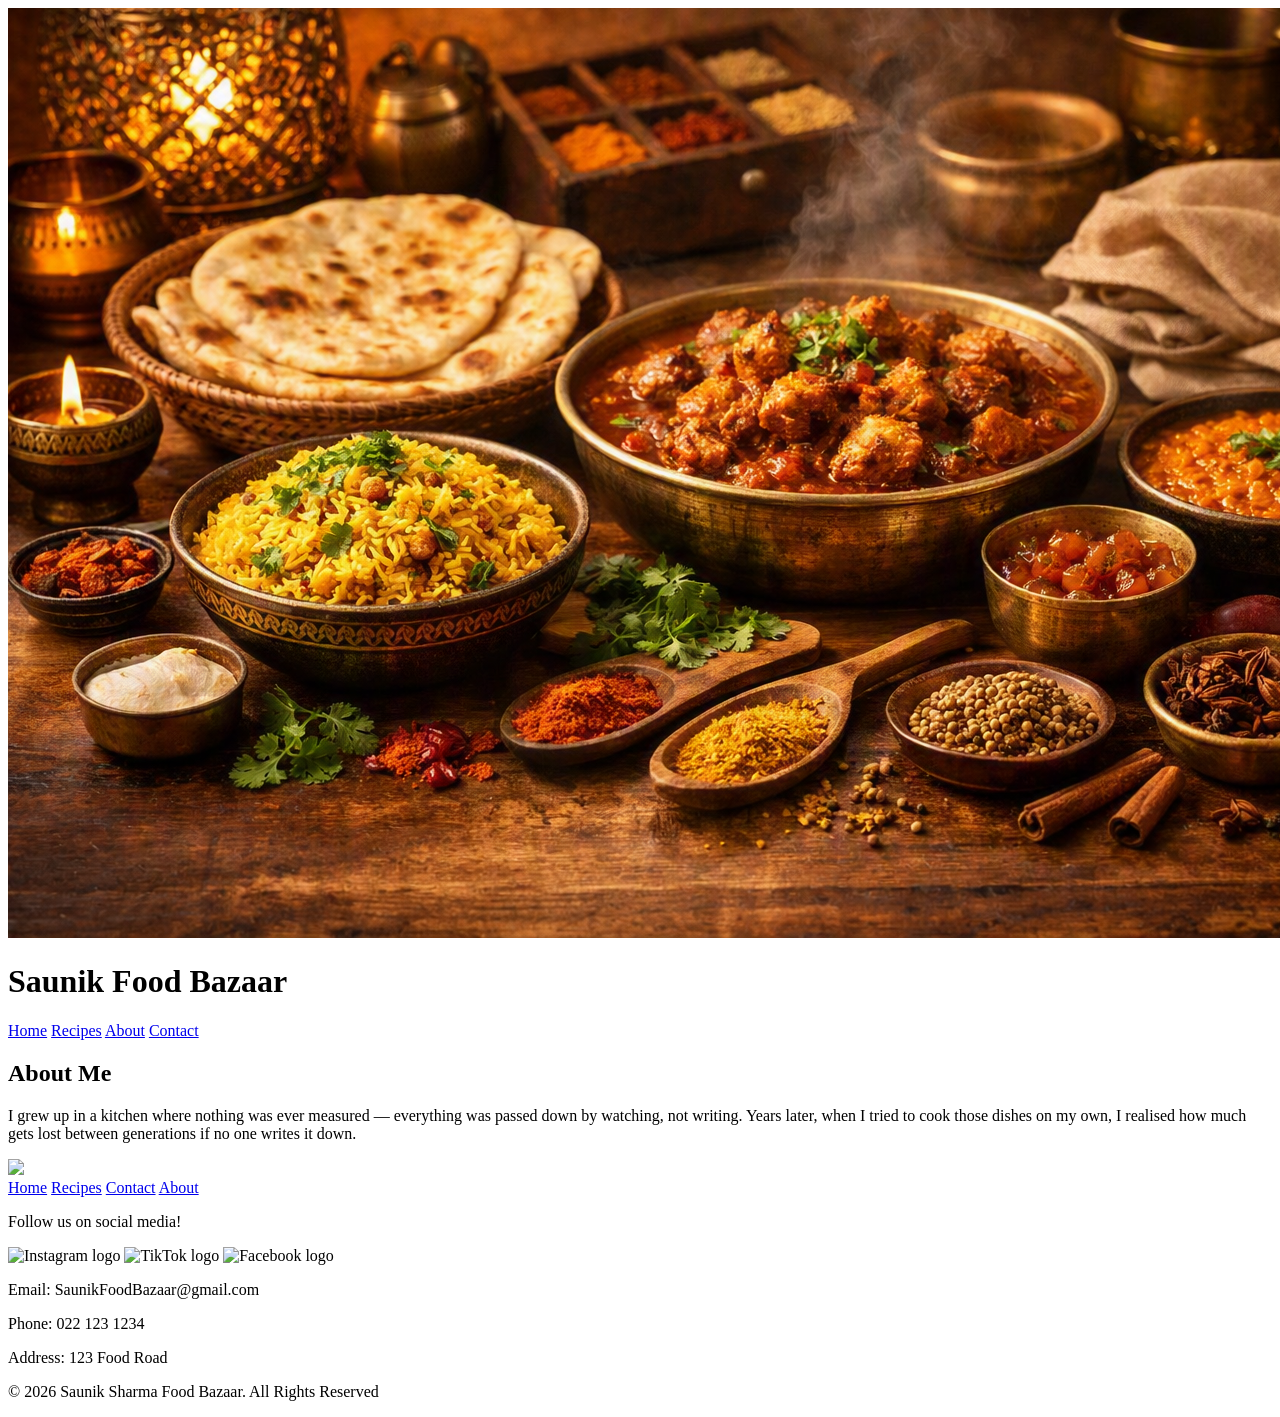
==== about.html @ 59ea0724 "Added an about me section which is in a div that contains an image and text." ====
<!DOCTYPE html>
<html lang="en">
<head>
    <meta charset="UTF-8">
    <meta name="viewport" content="width=device-width, initial-scale=1.0">
    <link rel="stylesheet" href="css/about.css">
    <title>CSC Internal</title>

</head>
    <body>
        <header>
            <img src="images/hero-image.png" alt="Hero Image">
            <h1>Saunik Food Bazaar</h1>
            <div class="header-links">
                <a href="index.html">Home</a>
                <a href="Recipe.html">Recipes</a>
                <a href="about.html">About</a>
                <a href="contact.html">Contact</a>
            </div>
        </header>
        <div class="about-section">
            <h2>About Me</h2>
            <div class="about-me">
                <p>I grew up in a kitchen where nothing was ever measured — everything was passed down by watching, not writing. Years later, when I tried to cook those dishes on my own, I realised how much gets lost between generations if no one writes it down.</p>
                <img src="https://thumbs.dreamstime.com/b/colorful-assortment-spices-herbs-glass-jars-wooden-table-vibrant-display-represents-aromatic-ingredients-362658384.jpg?w=768">   
            </div>
        <!--Footer Section -->
        <footer class="footer">
            <div class="footer-links">
                <a href="index.html">Home</a>
                <a href="Recipe.html">Recipes</a>
                <a href="contact.html">Contact</a>
                <a href="about.html">About</a>
            </div>
            <div class="footer-social">
                <p>Follow us on social media!</p>
                <div class="footer-images">
                    <img src="https://static.vecteezy.com/system/resources/previews/018/930/413/original/instagram-logo-instagram-icon-transparent-free-png.png" alt="Instagram logo">
                    <img src="https://www.freepnglogos.com/uploads/tik-tok-logo-png/pin-charudeal-logos-tik-tok-tic-tok-2.png" alt="TikTok logo">
                    <img src="https://static.vecteezy.com/system/resources/thumbnails/018/930/476/small_2x/facebook-logo-facebook-icon-transparent-free-png.png" alt="Facebook logo">
                </div>
            </div>
            <div class="footer-contact">
                <p> Email: SaunikFoodBazaar@gmail.com</p>
                <p> Phone: 022 123 1234</p>
                <p> Address: 123 Food Road</p>
            </div>
            <div id="copyright-line">
                <p>&copy; 2026 Saunik Sharma Food Bazaar. All Rights Reserved </p>
            </div>
        </footer>
    </body>
</html>
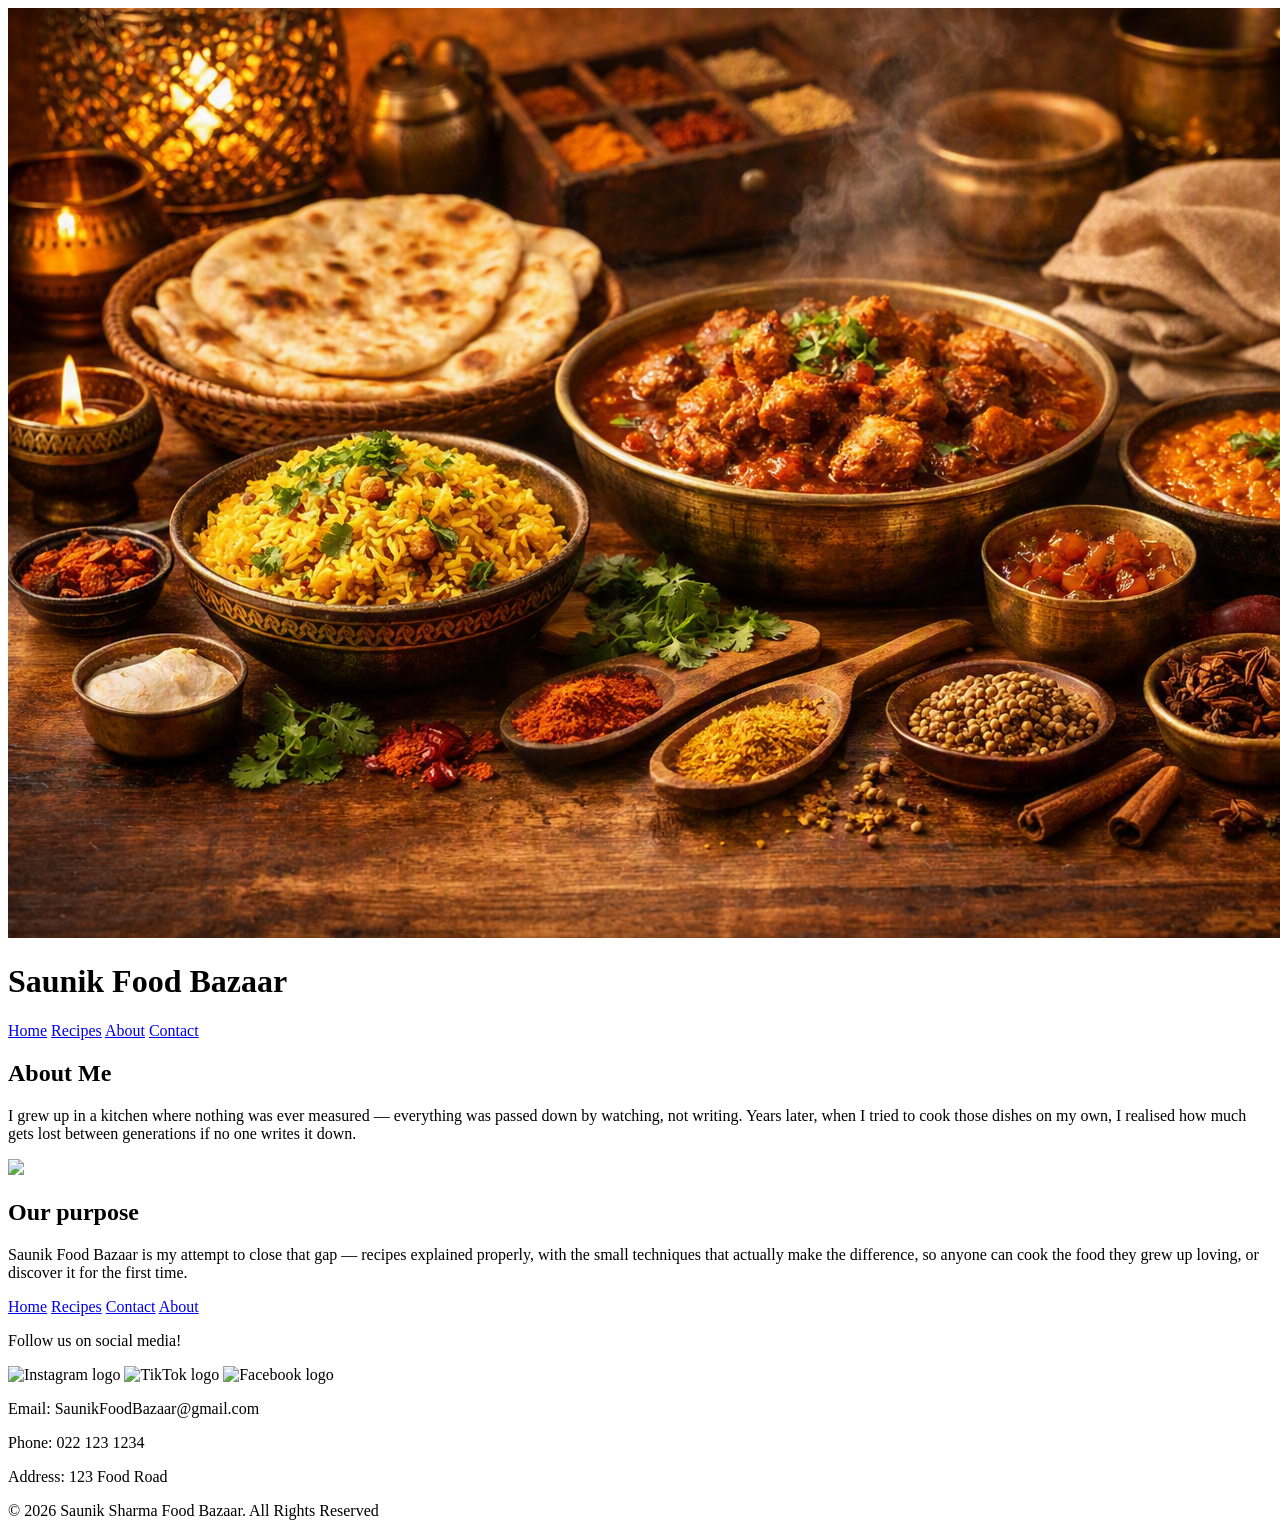
==== commit 9e815a65: "Created an our purpose section. Added a title, a div that has the text in it." ====
--- a/about.html
+++ b/about.html
@@ -23,6 +23,10 @@
             <div class="about-me">
                 <p>I grew up in a kitchen where nothing was ever measured — everything was passed down by watching, not writing. Years later, when I tried to cook those dishes on my own, I realised how much gets lost between generations if no one writes it down.</p>
                 <img src="https://thumbs.dreamstime.com/b/colorful-assortment-spices-herbs-glass-jars-wooden-table-vibrant-display-represents-aromatic-ingredients-362658384.jpg?w=768">   
+            </div>
+            <h2> Our purpose </h2>
+            <div class="our-purpose">
+                <p>Saunik Food Bazaar is my attempt to close that gap — recipes explained properly, with the small techniques that actually make the difference, so anyone can cook the food they grew up loving, or discover it for the first time.</p>
             </div>
         <!--Footer Section -->
         <footer class="footer">
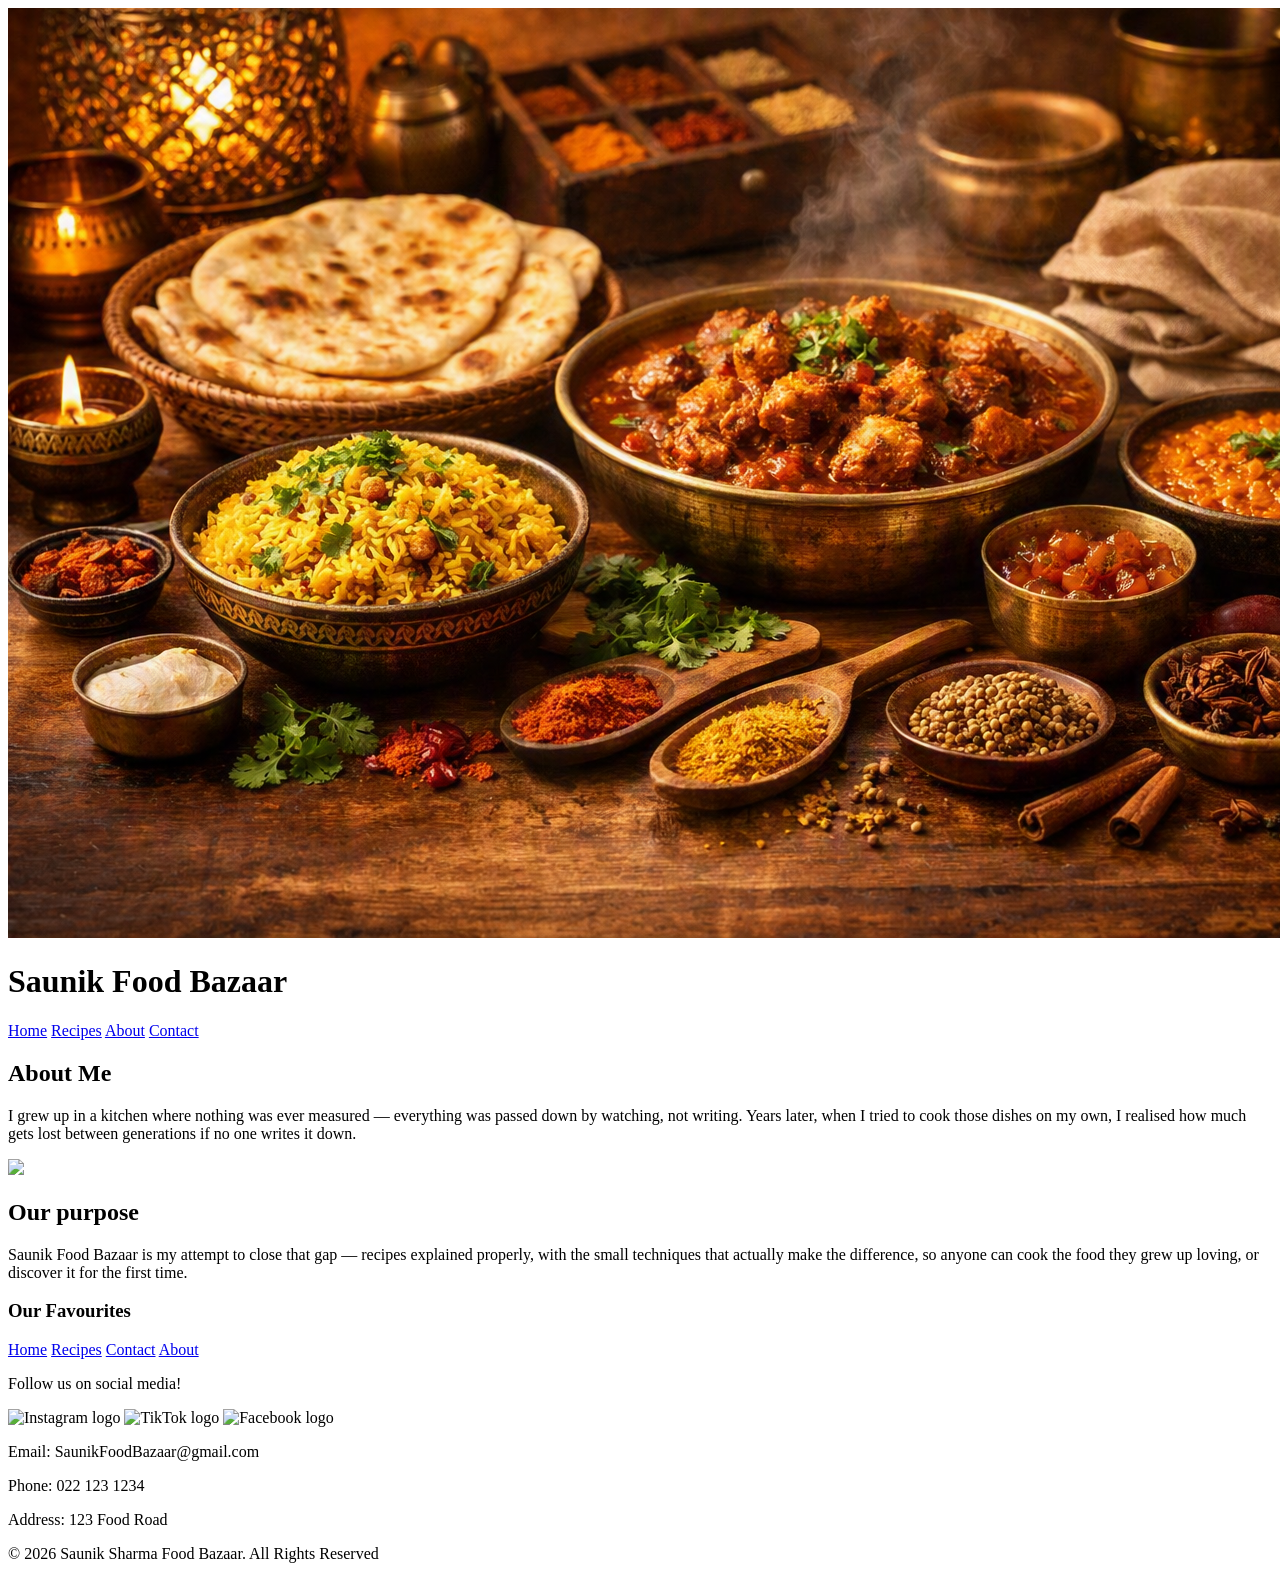
==== commit 6481829a: "Added a title called our favourites for the image slider." ====
--- a/about.html
+++ b/about.html
@@ -28,6 +28,7 @@
             <div class="our-purpose">
                 <p>Saunik Food Bazaar is my attempt to close that gap — recipes explained properly, with the small techniques that actually make the difference, so anyone can cook the food they grew up loving, or discover it for the first time.</p>
             </div>
+            <h3>Our Favourites</h3>
         <!--Footer Section -->
         <footer class="footer">
             <div class="footer-links">
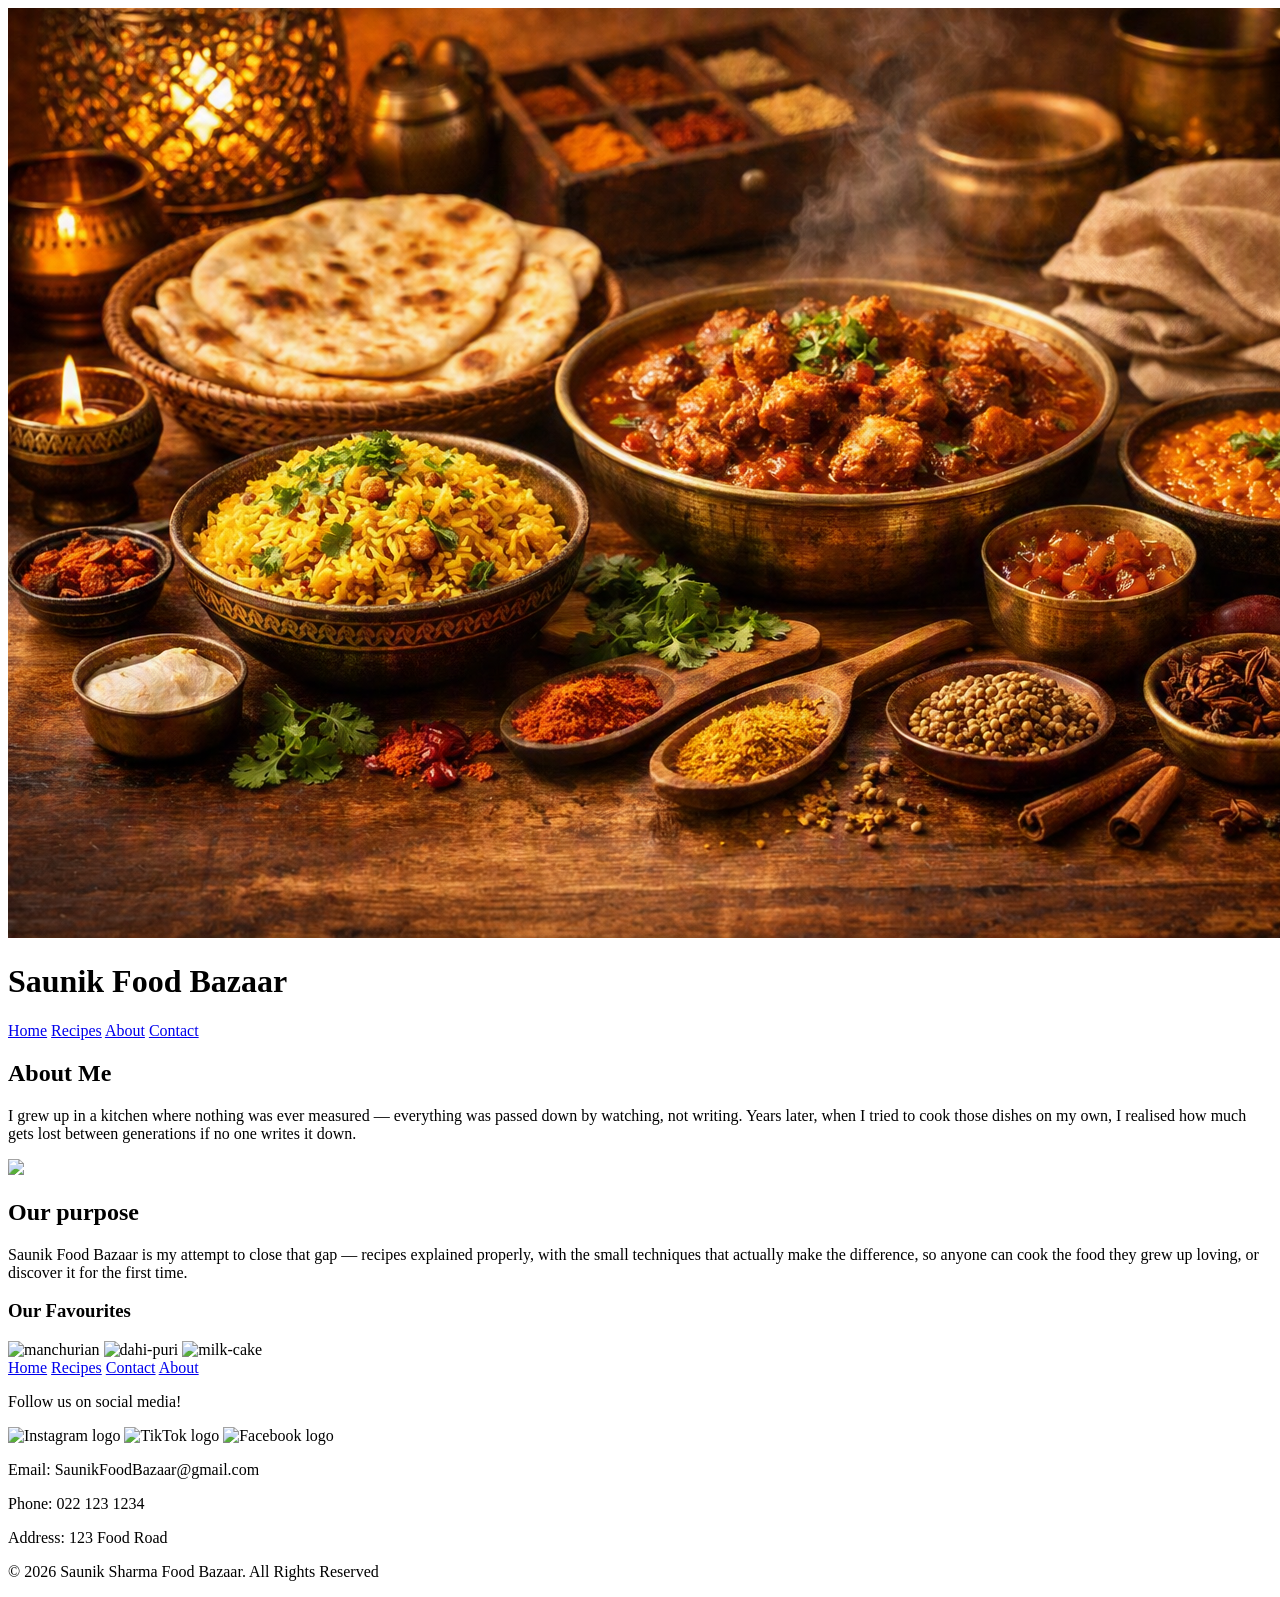
==== commit d230be02: "made a div called about- slider where the slider sits in. Then cretaed a div called slider track and" ====
--- a/about.html
+++ b/about.html
@@ -29,6 +29,12 @@
                 <p>Saunik Food Bazaar is my attempt to close that gap — recipes explained properly, with the small techniques that actually make the difference, so anyone can cook the food they grew up loving, or discover it for the first time.</p>
             </div>
             <h3>Our Favourites</h3>
+            <div class="about-slider">
+                <div class="slider-track" id="aboutSliderTrack">
+                    <img src="https://encrypted-tbn0.gstatic.com/images?q=tbn:ANd9GcQCa-aNfqTn8EvB1YjwqzyD0gDlkInG309QWwgRMQ_dmNrnRoLHcz5SZT4&s=10" alt="manchurian">
+                    <img src="https://encrypted-tbn0.gstatic.com/images?q=tbn:ANd9GcTIfkGVsU8qig7XQBbfYEWDL0V9iupTMBiYmDvY9N1-2g&s=10" alt="dahi-puri">
+                    <img src="https://5.imimg.com/data5/IOS/Default/2024/10/460867485/OY/IH/NV/33961113/product-jpeg-500x500.png" alt="milk-cake">
+                </div>
         <!--Footer Section -->
         <footer class="footer">
             <div class="footer-links">
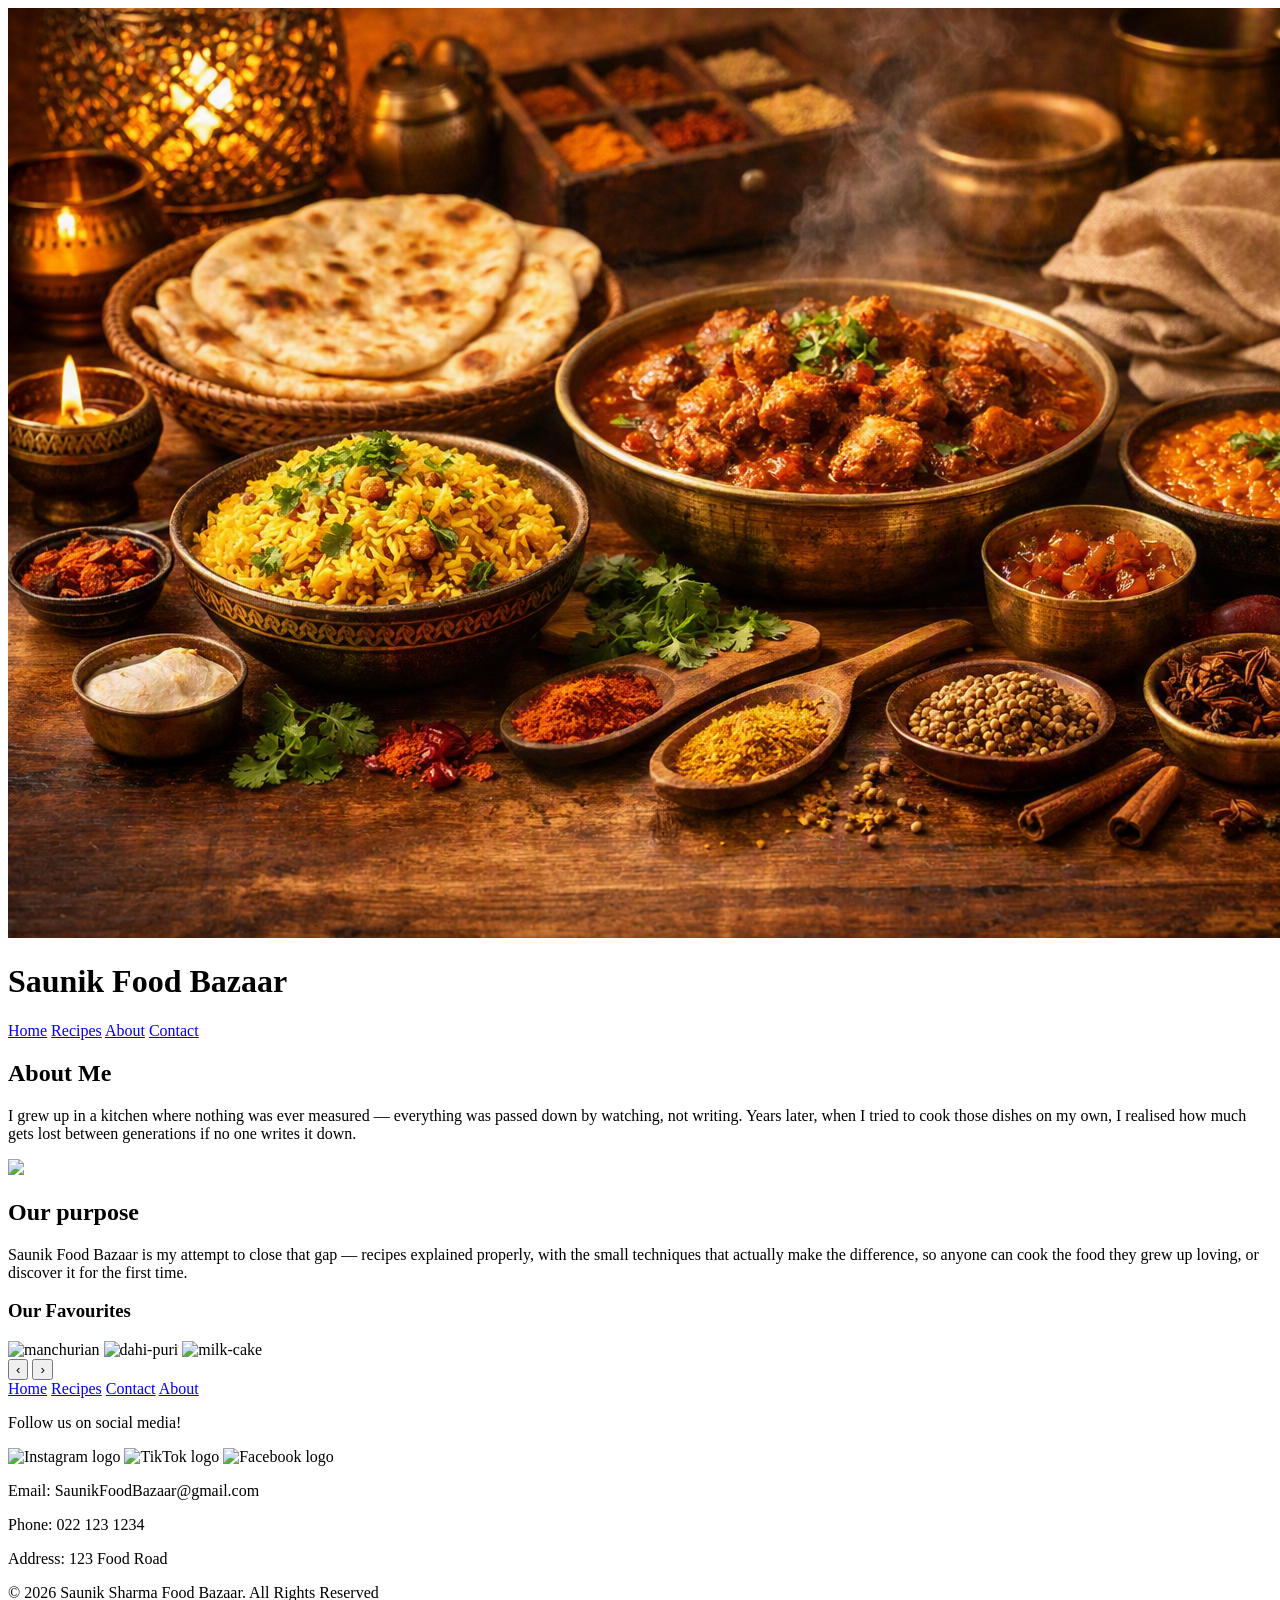
==== commit ac9a9efc: "added the left and right buttons for the slider." ====
--- a/about.html
+++ b/about.html
@@ -35,6 +35,9 @@
                     <img src="https://encrypted-tbn0.gstatic.com/images?q=tbn:ANd9GcTIfkGVsU8qig7XQBbfYEWDL0V9iupTMBiYmDvY9N1-2g&s=10" alt="dahi-puri">
                     <img src="https://5.imimg.com/data5/IOS/Default/2024/10/460867485/OY/IH/NV/33961113/product-jpeg-500x500.png" alt="milk-cake">
                 </div>
+                <button class="slider-arrow prev" onclick="prevSlide()">‹</button>
+                <button class="slider-arrow next" onclick="nextSlide()">›</button>
+            </div>
         <!--Footer Section -->
         <footer class="footer">
             <div class="footer-links">
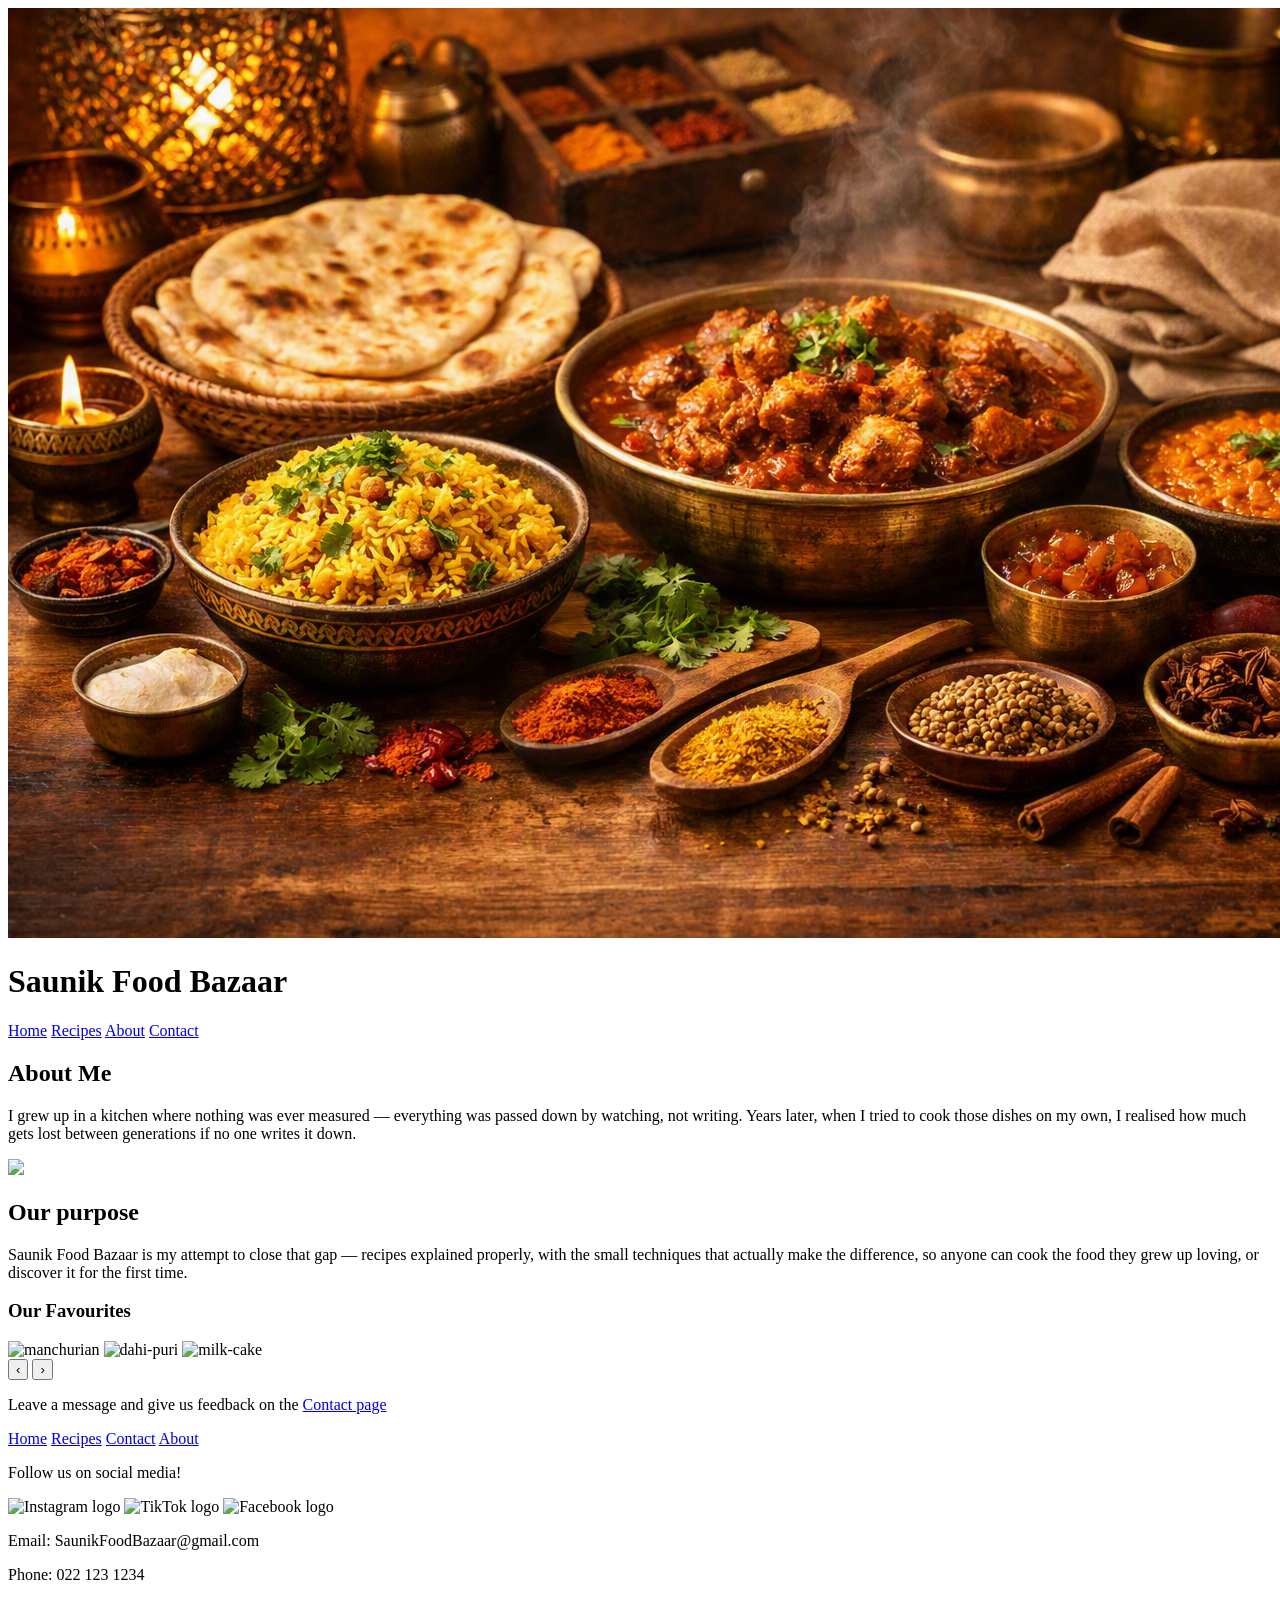
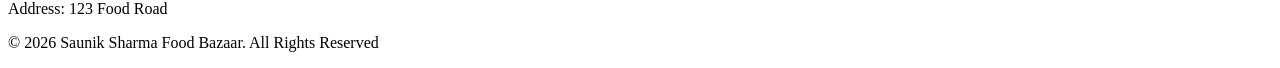
==== commit 661b5bc5: "added a closing line for the about.html" ====
--- a/about.html
+++ b/about.html
@@ -38,6 +38,8 @@
                 <button class="slider-arrow prev" onclick="prevSlide()">‹</button>
                 <button class="slider-arrow next" onclick="nextSlide()">›</button>
             </div>
+            <p class="closing-line">Leave a message and give us feedback on the <a href="contact.html">Contact page</a> </p>
+        </div>
         <!--Footer Section -->
         <footer class="footer">
             <div class="footer-links">
